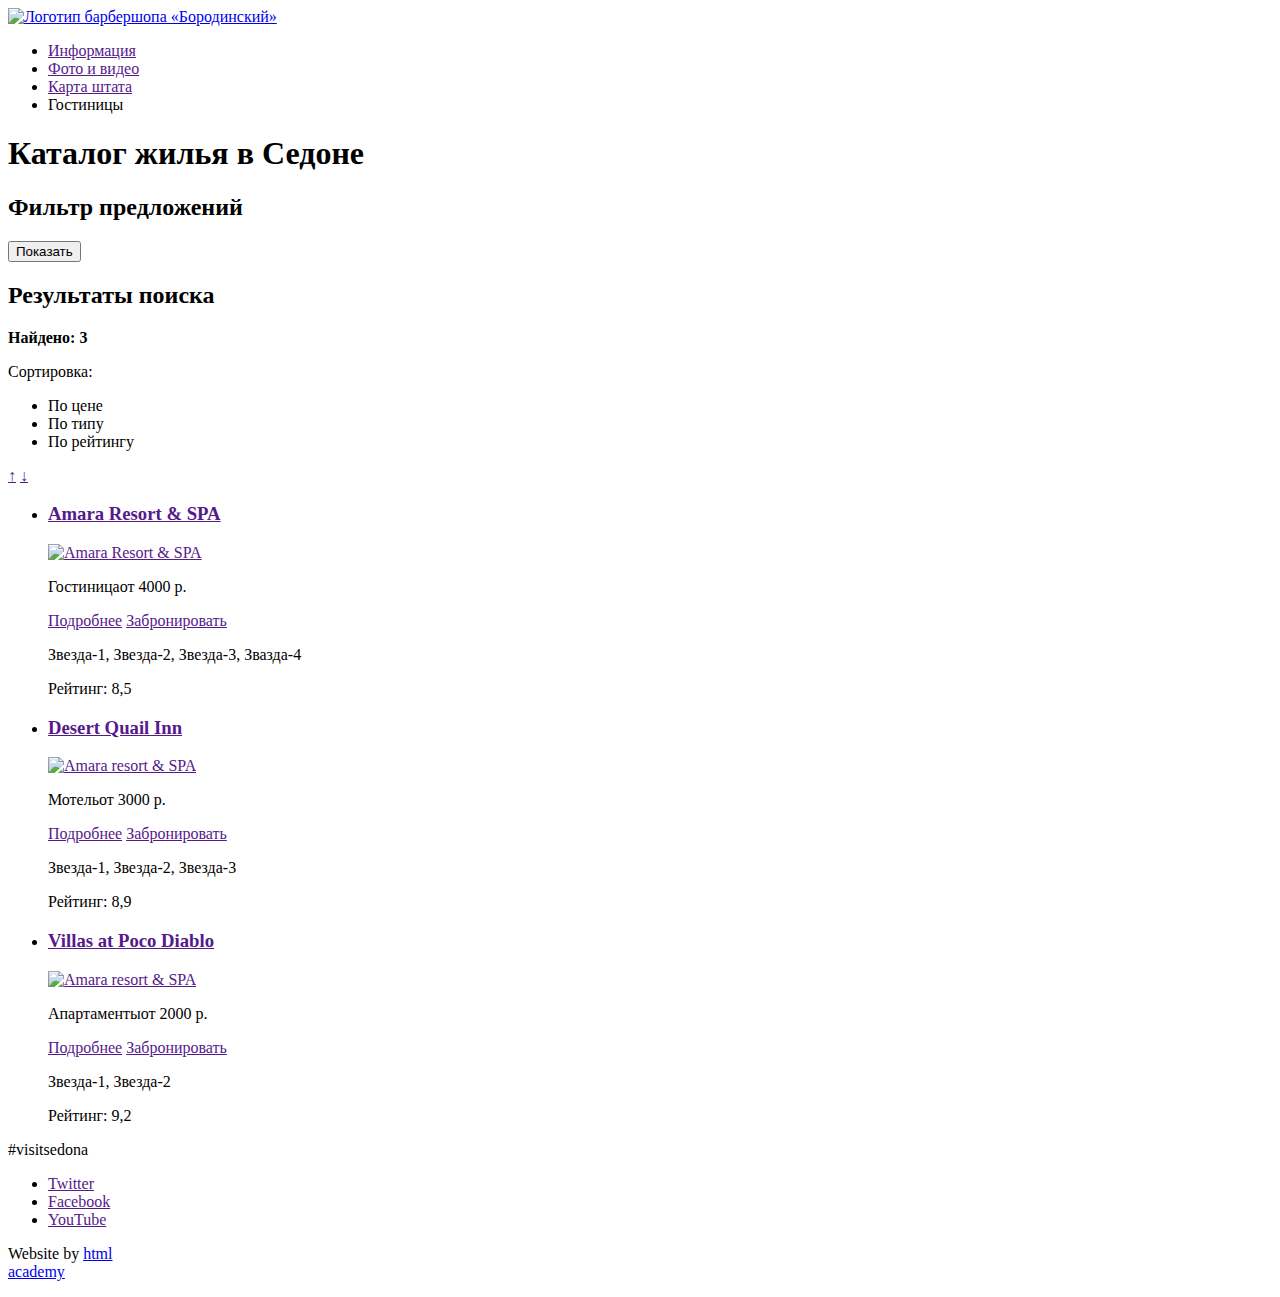
==== catalog.html @ 0ea5c8f4 "2. Разметка" ====
<!DOCTYPE html>
<html lang="ru">
  <head>
    <meta charset="utf-8">
    <title>Каталог жилья в Седоне</title>
  </head>
  <body>
    <header>
      <nav>
        <a href="index.html">
          <img src="https://via.placeholder.com/368x153" width="137" height="70" alt="Логотип барбершопа «Бородинский»">
        </a>
        <ul>
          <li><a href="">Информация</a></li>
          <li><a href="">Фото и видео</a></li>
          <li><a href="">Карта штата</a></li>
          <li><a>Гостиницы</a></li>
        </ul>
      </nav>
    </header>
    <main>
      <h1>Каталог жилья в Седоне</h1>
      <section>
        <h2>Фильтр предложений</h2>
        <div>
          <!-- Здесь будет форма фильтра -->
          <button type="submit">Показать</button>
        </div>
      </section>
      <section>
        <h2>Результаты поиска</h2>
        <div>
          <strong>Найдено: 3</strong>
          <div>
            <p>Сортировка:</p>
            <ul>
              <li><a>По цене</a></li>
              <li><a>По типу</a></li>
              <li><a>По рейтингу</a></li>
            </ul>
          </div>
          <div>
            <a href="">&uarr;</a>
            <a href="">&darr;</a>
          </div>
        </div>
        <div>
          <ul>
            <li>
              <article>
                <h3><a href="">Amara Resort & SPA</a></h3>
                <a href="">
                  <img src="https://via.placeholder.com/135x90" width="135" height="90" alt="Amara Resort & SPA">
                </a>
                <p><span>Гостиница</span>от 4000 р.</p>
                <div>
                  <a href="">Подробнее</a>
                  <a href="">Забронировать</a>
                </div>
                <div>
                  <p><span>Звезда-1</span><span>, Звезда-2</span><span>, Звезда-3</span><span>, Звазда-4</span></p>
                  <p>Рейтинг: 8,5</p>
                </div>
              </article>
            </li>
            <li>
              <article>
                <h3><a href="">Desert Quail Inn</a></h3>
                <a href="">
                  <img src="https://via.placeholder.com/135x90" width="135" height="90" alt="Amara resort & SPA">
                </a>
                <p><span>Мотель</span>от 3000 р.</p>
                <div>
                  <a href="">Подробнее</a>
                  <a href="">Забронировать</a>
                </div>
                <div>
                  <p><span>Звезда-1</span><span>, Звезда-2</span><span>, Звезда-3</span></p>
                  <p>Рейтинг: 8,9</p>
                </div>
              </article>
            </li>
            <li>
              <article>
                <h3><a href="">Villas at Poco Diablo</a></h3>
                <a href="">
                  <img src="https://via.placeholder.com/135x90" width="135" height="90" alt="Amara resort & SPA">
                </a>
                <p><span>Апартаменты</span>от 2000 р.</p>
                <div>
                  <a href="">Подробнее</a>
                  <a href="">Забронировать</a>
                </div>
                <div>
                  <p><span>Звезда-1</span><span>, Звезда-2</span></p>
                  <p>Рейтинг: 9,2</p>
                </div>
              </article>
            </li>
          </ul>
        </div>
      </section>

    </main>
    <footer>
      <p>#visitsedona</p>
      <ul>
        <li><a href="">Twitter</a></li>
        <li><a href="">Facebook</a></li>
        <li><a href="">YouTube</a></li>
      </ul>
      <p>
        Website by
        <a href="https://htmlacademy.ru">html<br>academy</a>
      </p>
    </footer>
  </body>
</html>
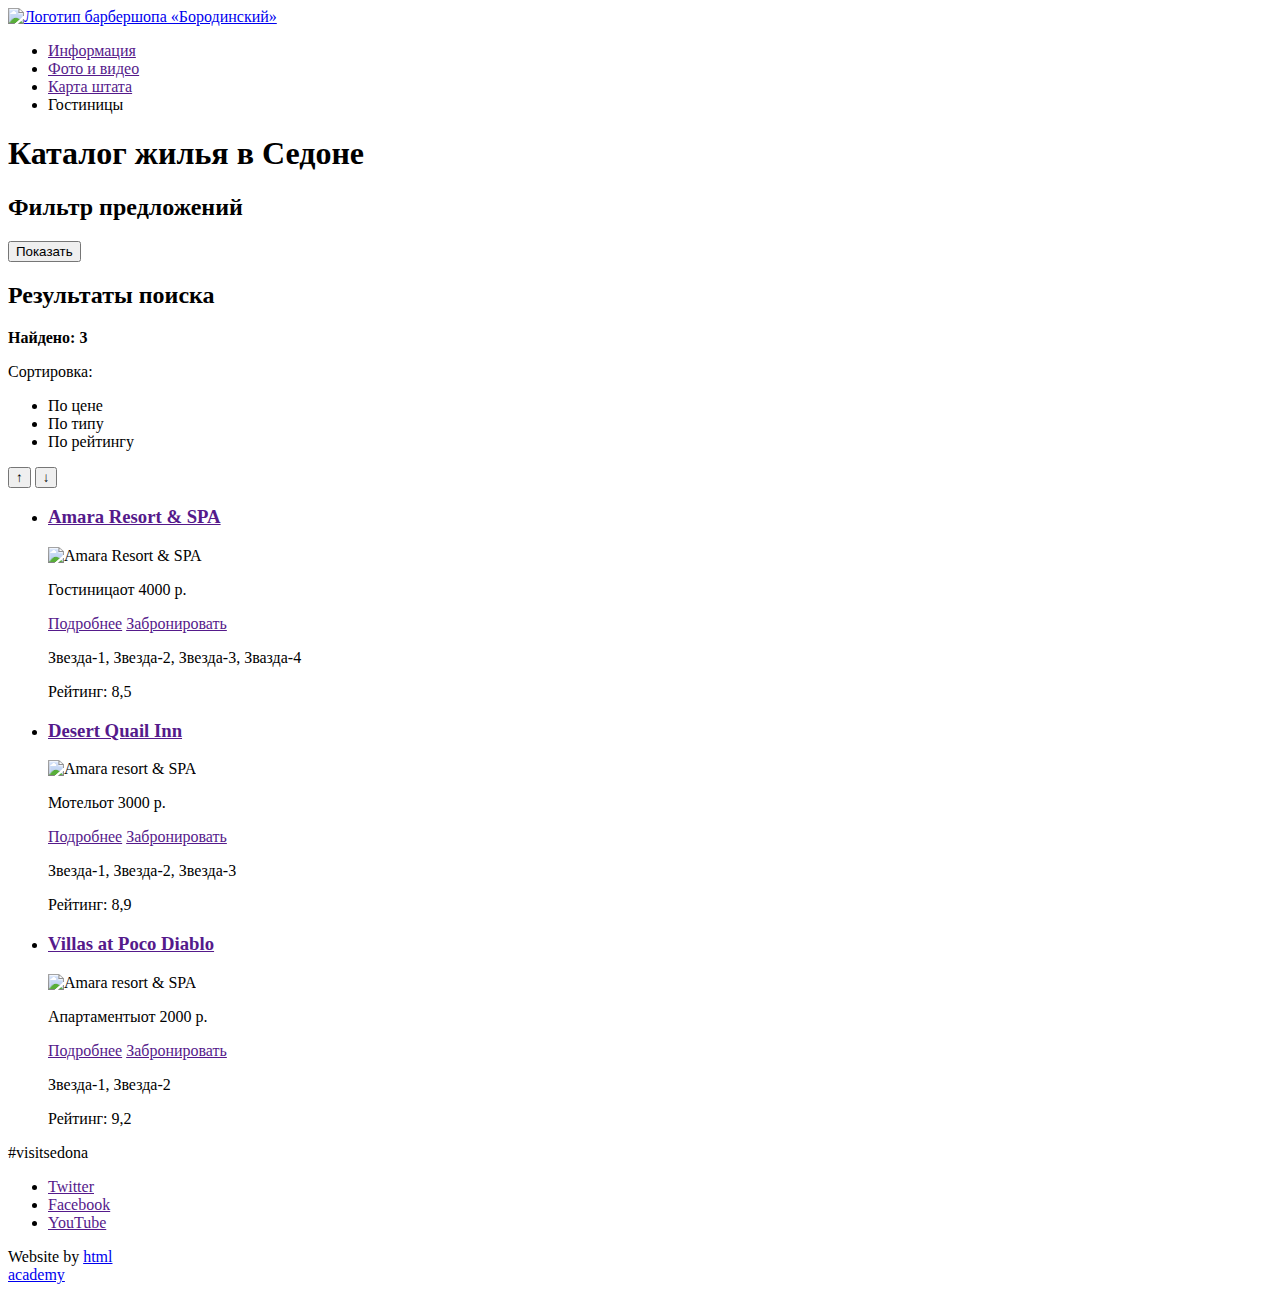
==== commit f61842df: "2. Разметка." ====
--- a/catalog.html
+++ b/catalog.html
@@ -40,8 +40,8 @@
             </ul>
           </div>
           <div>
-            <a href="">&uarr;</a>
-            <a href="">&darr;</a>
+            <button type="button">&uarr;</button>
+            <button type="button">&darr;</button>
           </div>
         </div>
         <div>
@@ -49,9 +49,7 @@
             <li>
               <article>
                 <h3><a href="">Amara Resort & SPA</a></h3>
-                <a href="">
-                  <img src="https://via.placeholder.com/135x90" width="135" height="90" alt="Amara Resort & SPA">
-                </a>
+                <img src="https://via.placeholder.com/135x90" width="135" height="90" alt="Amara Resort & SPA">
                 <p><span>Гостиница</span>от 4000 р.</p>
                 <div>
                   <a href="">Подробнее</a>
@@ -66,9 +64,7 @@
             <li>
               <article>
                 <h3><a href="">Desert Quail Inn</a></h3>
-                <a href="">
-                  <img src="https://via.placeholder.com/135x90" width="135" height="90" alt="Amara resort & SPA">
-                </a>
+                <img src="https://via.placeholder.com/135x90" width="135" height="90" alt="Amara resort & SPA">
                 <p><span>Мотель</span>от 3000 р.</p>
                 <div>
                   <a href="">Подробнее</a>
@@ -83,9 +79,7 @@
             <li>
               <article>
                 <h3><a href="">Villas at Poco Diablo</a></h3>
-                <a href="">
-                  <img src="https://via.placeholder.com/135x90" width="135" height="90" alt="Amara resort & SPA">
-                </a>
+                <img src="https://via.placeholder.com/135x90" width="135" height="90" alt="Amara resort & SPA">
                 <p><span>Апартаменты</span>от 2000 р.</p>
                 <div>
                   <a href="">Подробнее</a>
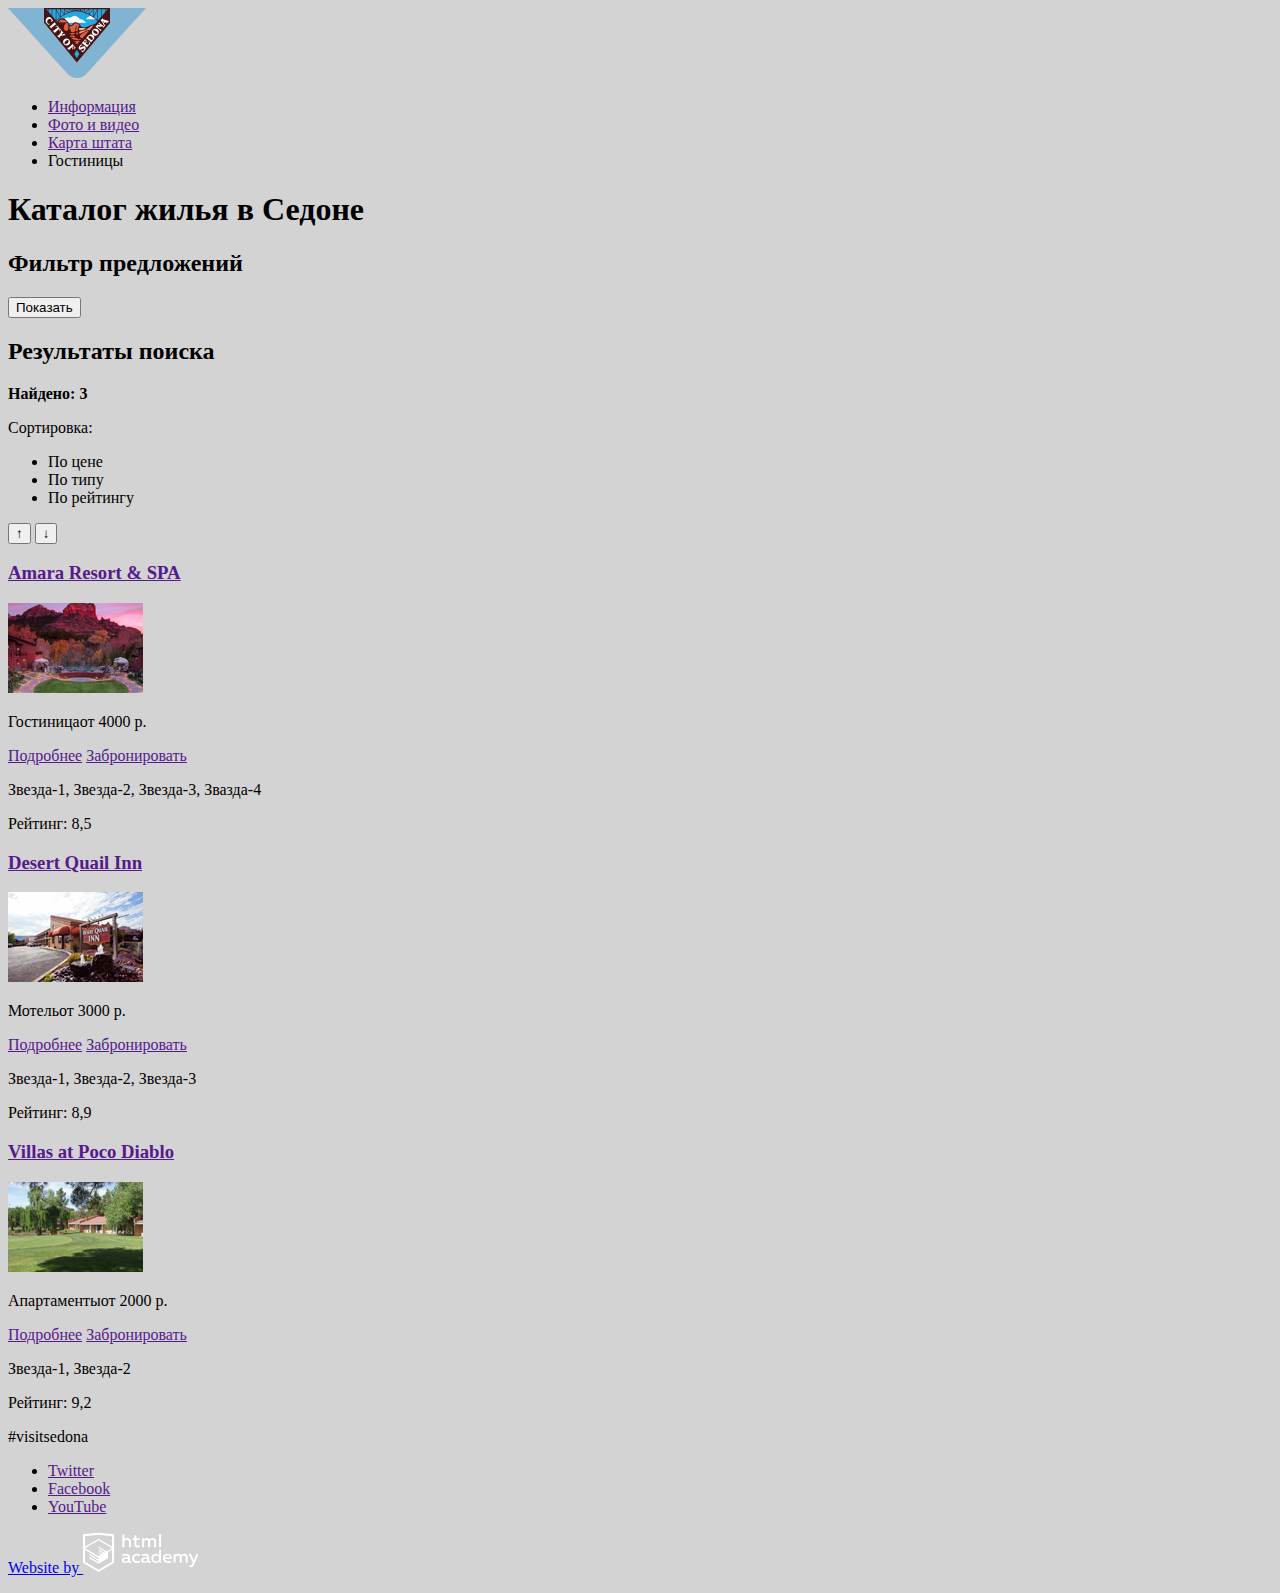
==== commit e19bfc11: "3. Работа с графикой" ====
--- a/catalog.html
+++ b/catalog.html
@@ -3,12 +3,13 @@
   <head>
     <meta charset="utf-8">
     <title>Каталог жилья в Седоне</title>
+    <link href="css/style.css" rel="stylesheet" type="text/css">
   </head>
   <body>
     <header>
       <nav>
         <a href="index.html">
-          <img src="https://via.placeholder.com/368x153" width="137" height="70" alt="Логотип барбершопа «Бородинский»">
+          <img src="img/logo-main.svg" width="138" height="70" alt="Седона">
         </a>
         <ul>
           <li><a href="">Информация</a></li>
@@ -45,56 +46,47 @@
           </div>
         </div>
         <div>
-          <ul>
-            <li>
-              <article>
-                <h3><a href="">Amara Resort & SPA</a></h3>
-                <img src="https://via.placeholder.com/135x90" width="135" height="90" alt="Amara Resort & SPA">
-                <p><span>Гостиница</span>от 4000 р.</p>
-                <div>
-                  <a href="">Подробнее</a>
-                  <a href="">Забронировать</a>
-                </div>
-                <div>
-                  <p><span>Звезда-1</span><span>, Звезда-2</span><span>, Звезда-3</span><span>, Звазда-4</span></p>
-                  <p>Рейтинг: 8,5</p>
-                </div>
-              </article>
-            </li>
-            <li>
-              <article>
-                <h3><a href="">Desert Quail Inn</a></h3>
-                <img src="https://via.placeholder.com/135x90" width="135" height="90" alt="Amara resort & SPA">
-                <p><span>Мотель</span>от 3000 р.</p>
-                <div>
-                  <a href="">Подробнее</a>
-                  <a href="">Забронировать</a>
-                </div>
-                <div>
-                  <p><span>Звезда-1</span><span>, Звезда-2</span><span>, Звезда-3</span></p>
-                  <p>Рейтинг: 8,9</p>
-                </div>
-              </article>
-            </li>
-            <li>
-              <article>
-                <h3><a href="">Villas at Poco Diablo</a></h3>
-                <img src="https://via.placeholder.com/135x90" width="135" height="90" alt="Amara resort & SPA">
-                <p><span>Апартаменты</span>от 2000 р.</p>
-                <div>
-                  <a href="">Подробнее</a>
-                  <a href="">Забронировать</a>
-                </div>
-                <div>
-                  <p><span>Звезда-1</span><span>, Звезда-2</span></p>
-                  <p>Рейтинг: 9,2</p>
-                </div>
-              </article>
-            </li>
-          </ul>
+          <article>
+            <h3><a href="">Amara Resort & SPA</a></h3>
+            <img src="img/housing_amara-resort-and-spa.jpg" width="135" height="90" alt="Amara Resort & SPA">
+            <p><span>Гостиница</span>от 4000 р.</p>
+            <div>
+              <a href="">Подробнее</a>
+              <a href="">Забронировать</a>
+            </div>
+            <div>
+              <p><span>Звезда-1</span><span>, Звезда-2</span><span>, Звезда-3</span><span>, Звазда-4</span></p>
+              <p>Рейтинг: 8,5</p>
+            </div>
+          </article>
+          <article>
+            <h3><a href="">Desert Quail Inn</a></h3>
+            <img src="img/housing_desert-quail-inn.jpg" width="135" height="90" alt="Amara resort & SPA">
+            <p><span>Мотель</span>от 3000 р.</p>
+            <div>
+              <a href="">Подробнее</a>
+              <a href="">Забронировать</a>
+            </div>
+            <div>
+              <p><span>Звезда-1</span><span>, Звезда-2</span><span>, Звезда-3</span></p>
+              <p>Рейтинг: 8,9</p>
+            </div>
+          </article>
+          <article>
+            <h3><a href="">Villas at Poco Diablo</a></h3>
+            <img src="img/housing_villas-at-poco-diablo.jpg" width="135" height="90" alt="Amara resort & SPA">
+            <p><span>Апартаменты</span>от 2000 р.</p>
+            <div>
+              <a href="">Подробнее</a>
+              <a href="">Забронировать</a>
+            </div>
+            <div>
+              <p><span>Звезда-1</span><span>, Звезда-2</span></p>
+              <p>Рейтинг: 9,2</p>
+            </div>
+          </article>
         </div>
       </section>
-
     </main>
     <footer>
       <p>#visitsedona</p>
@@ -104,8 +96,10 @@
         <li><a href="">YouTube</a></li>
       </ul>
       <p>
-        Website by
-        <a href="https://htmlacademy.ru">html<br>academy</a>
+        <a href="https://htmlacademy.ru">
+          Website by
+          <img src="img/logo-htmlacademy.svg" width="115" height="41" alt="HTML Academy">
+        </a>
       </p>
     </footer>
   </body>
--- a/css/style.css
+++ b/css/style.css
@@ -0,0 +1,9 @@
+/**** Начало секции правил временной вспомогательной стилизации. ****
+*/
+
+body {
+    background: lightgray;
+}
+
+/**** Конец секции правил временной вспомогательной стилизации. ****
+*/
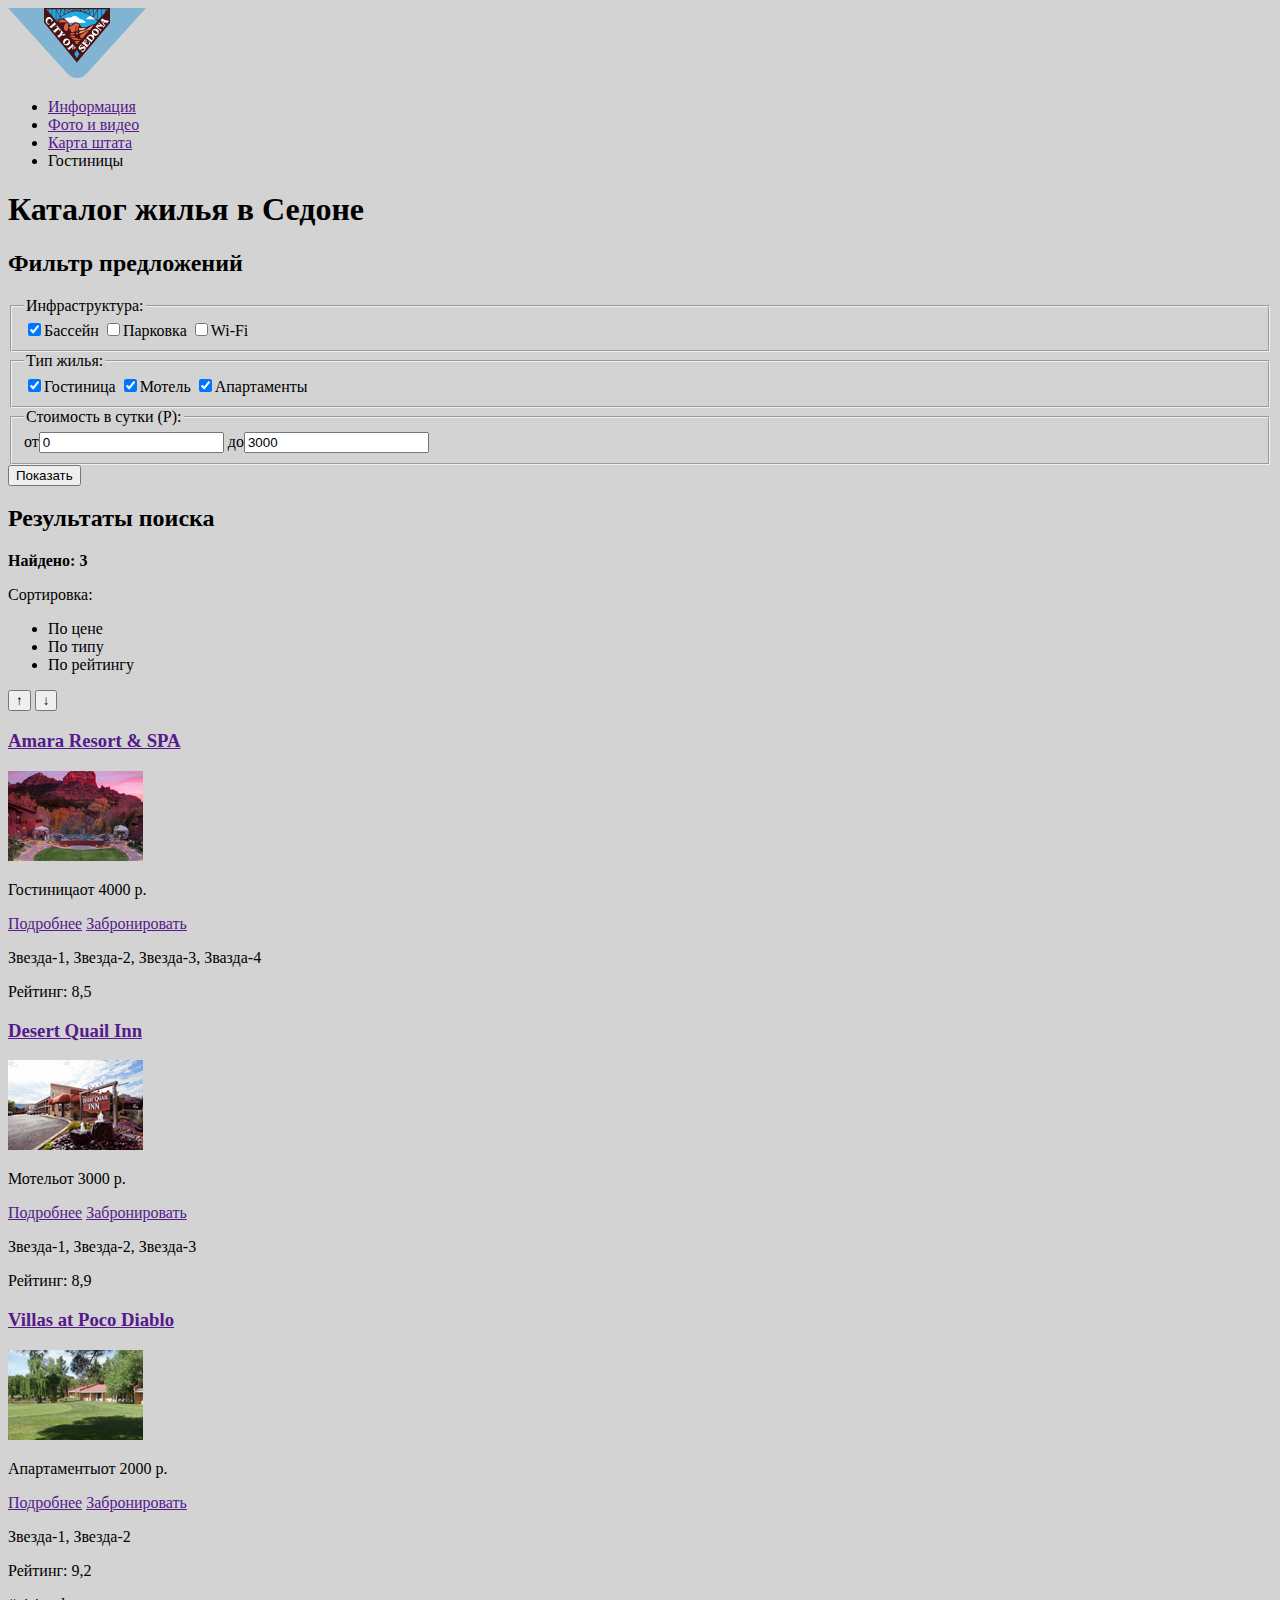
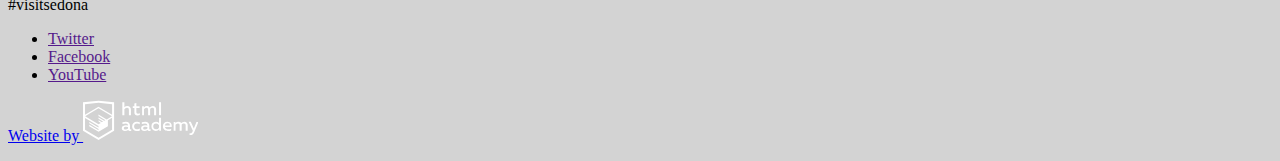
==== commit 09790d32: "4. Доступность и формы" ====
--- a/catalog.html
+++ b/catalog.html
@@ -20,16 +20,51 @@
       </nav>
     </header>
     <main>
-      <h1>Каталог жилья в Седоне</h1>
+      <h1 class="visually-hidden">Каталог жилья в Седоне</h1>
       <section>
-        <h2>Фильтр предложений</h2>
-        <div>
-          <!-- Здесь будет форма фильтра -->
+        <h2 class="visually-hidden">Фильтр предложений</h2>
+        <form action="https://echo.htmlacademy.ru" method="post">
+          <fieldset>
+            <legend>Инфраструктура:</legend>
+            <label>
+              <input type="checkbox" name="pool" checked>Бассейн
+            </label>
+            <label>
+              <input type="checkbox" name="parking">Парковка
+            </label>
+            <label>
+              <input type="checkbox" name="wifi">Wi-Fi
+            </label>
+          </fieldset>
+          <fieldset>
+            <legend>Тип жилья:</legend>
+            <label>
+              <input type="checkbox" name="hotel" checked>Гостиница
+            </label>
+            <label>
+              <input type="checkbox" name="motel" checked>Мотель
+            </label>
+            <label>
+              <input type="checkbox" name="apartments" checked>Апартаменты
+            </label>
+          </fieldset>
+          <fieldset>
+            <legend>Стоимость в сутки (Р):</legend>
+            <div>
+              <label>
+                от<input type="text" name="minDailyPayment" value="0">
+              </label>
+              <label>
+                до<input type="text" name="maxDailyPayment" value="3000">
+              </label>
+            </div>
+            <!-- Здесь будет ползунок выбора диапазона суточной оплаты -->
+          </fieldset>
           <button type="submit">Показать</button>
-        </div>
+        </form>
       </section>
       <section>
-        <h2>Результаты поиска</h2>
+        <h2 clas="visually-hidden">Результаты поиска</h2>
         <div>
           <strong>Найдено: 3</strong>
           <div>
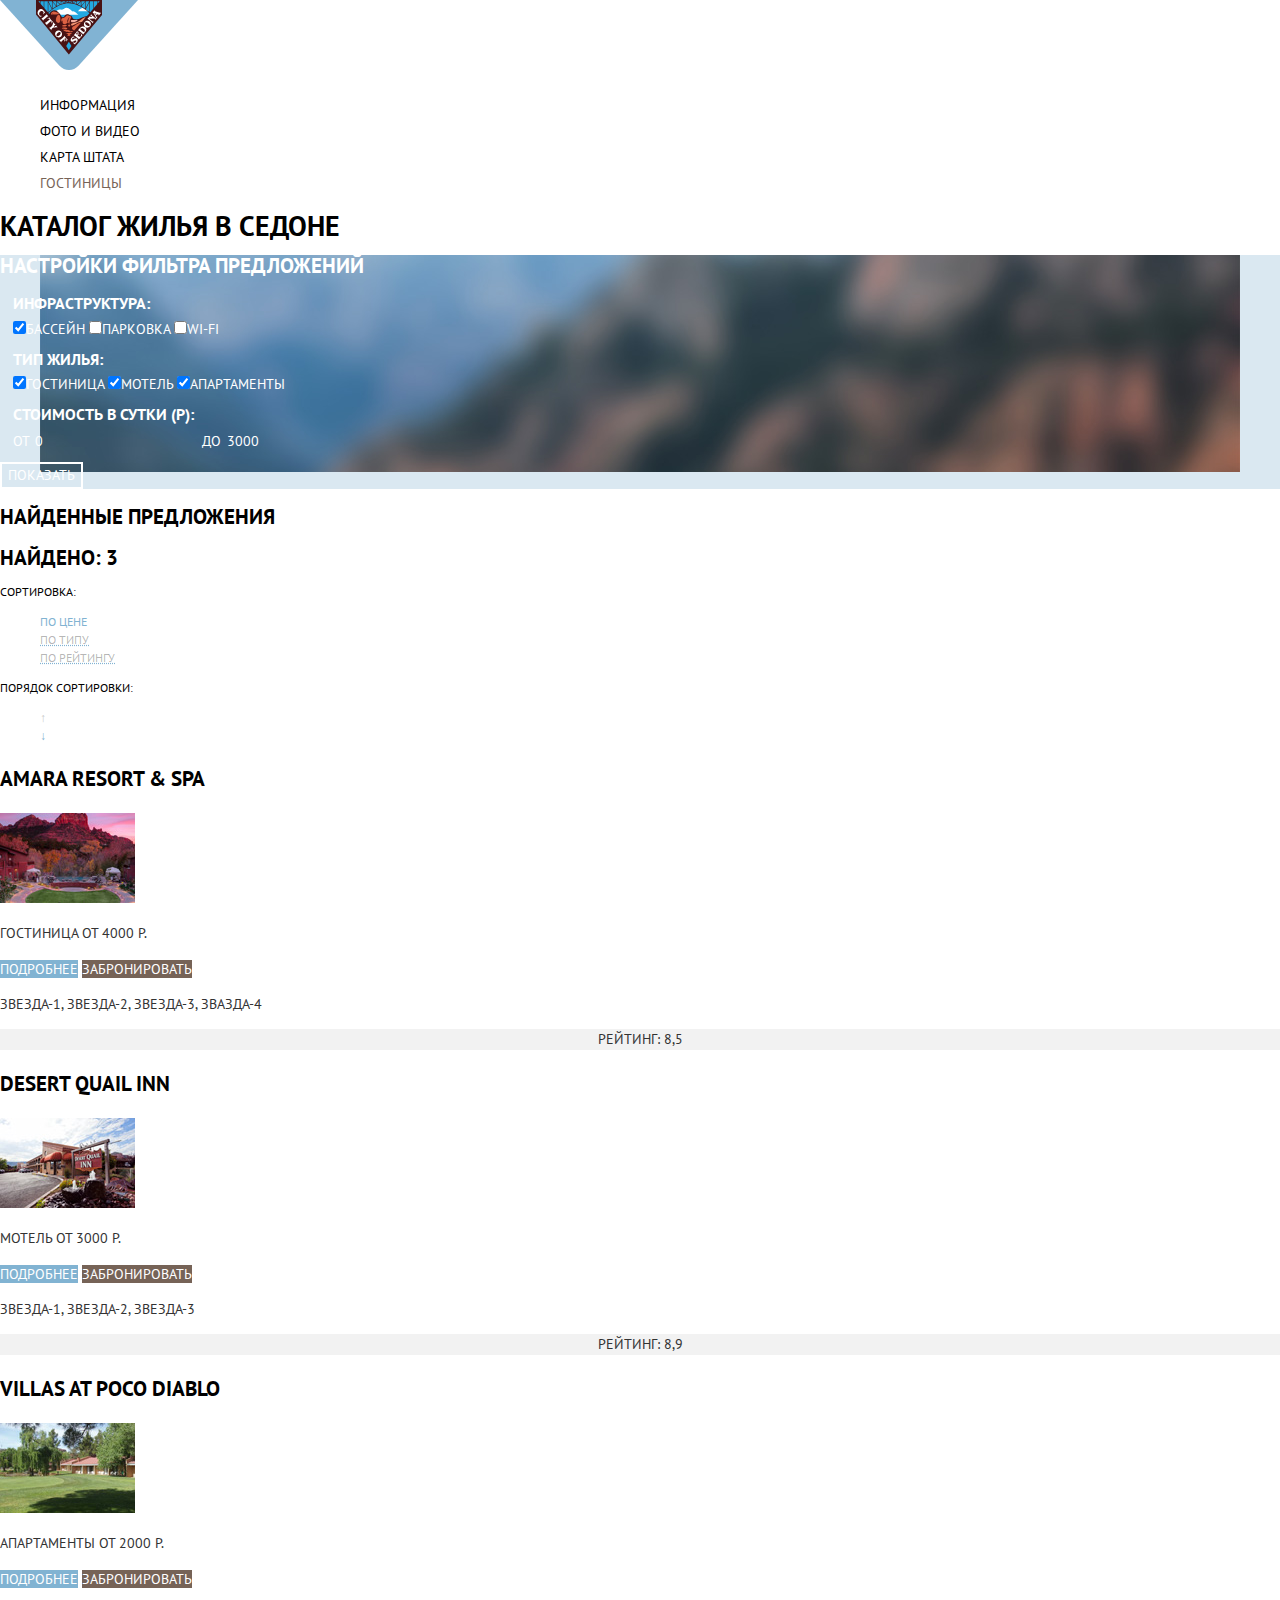
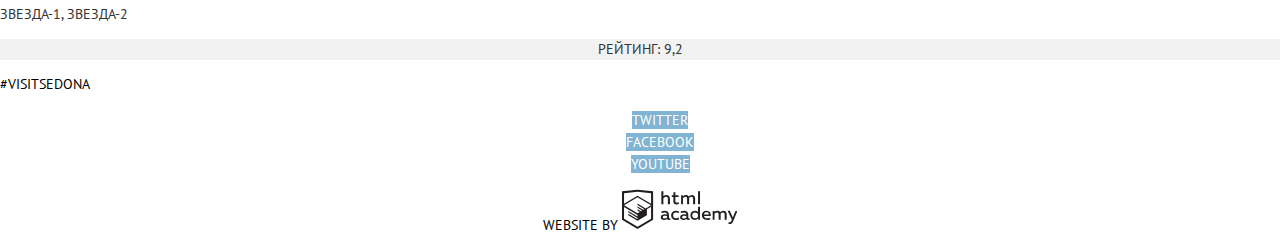
==== commit ab0ee573: "5. Введение в CSS" ====
--- a/catalog.html
+++ b/catalog.html
@@ -3,15 +3,17 @@
   <head>
     <meta charset="utf-8">
     <title>Каталог жилья в Седоне</title>
+    <link href="https://fonts.googleapis.com/css?family=PT+Sans:400,700&display=swap&subset=cyrillic" rel="stylesheet" type="text/css">
+    <link href="css/normalize.css" rel="stylesheet" type="text/css">
     <link href="css/style.css" rel="stylesheet" type="text/css">
   </head>
   <body>
-    <header>
-      <nav>
-        <a href="index.html">
+    <header class="main-header">
+      <nav class="main-navigation">
+        <a class="main-logo" href="index.html">
           <img src="img/logo-main.svg" width="138" height="70" alt="Седона">
         </a>
-        <ul>
+        <ul class="site-navigation">
           <li><a href="">Информация</a></li>
           <li><a href="">Фото и видео</a></li>
           <li><a href="">Карта штата</a></li>
@@ -19,11 +21,11 @@
         </ul>
       </nav>
     </header>
-    <main>
+    <main class="main-container">
       <h1 class="visually-hidden">Каталог жилья в Седоне</h1>
-      <section>
-        <h2 class="visually-hidden">Фильтр предложений</h2>
-        <form action="https://echo.htmlacademy.ru" method="post">
+      <section class="filter-options">
+        <h2 class="visually-hidden">Настройки фильтра предложений</h2>
+        <form action="https://echo.htmlacademy.ru" method="get">
           <fieldset>
             <legend>Инфраструктура:</legend>
             <label>
@@ -48,92 +50,108 @@
               <input type="checkbox" name="apartments" checked>Апартаменты
             </label>
           </fieldset>
-          <fieldset>
+          <fieldset class="filter-payment">
             <legend>Стоимость в сутки (Р):</legend>
-            <div>
+            <div class="limits">
               <label>
-                от<input type="text" name="minDailyPayment" value="0">
+                от&nbsp;<input type="text" name="minDailyPayment" value="0">
               </label>
               <label>
-                до<input type="text" name="maxDailyPayment" value="3000">
+                до&nbsp;<input type="text" name="maxDailyPayment" value="3000">
               </label>
             </div>
-            <!-- Здесь будет ползунок выбора диапазона суточной оплаты -->
+            <div class="range">
+              <!-- Здесь будет ползунок выбора диапазона суточной оплаты -->
+            </div>
           </fieldset>
-          <button type="submit">Показать</button>
+          <button class="button button-filter" type="submit">Показать</button>
         </form>
       </section>
-      <section>
-        <h2 clas="visually-hidden">Результаты поиска</h2>
-        <div>
-          <strong>Найдено: 3</strong>
-          <div>
+      <section class="offers">
+        <h2 class="visually-hidden">Найденные предложения</h2>
+        <div class="offers-control">
+          <strong class="offers-count">Найдено: 3</strong>
+          <div class="order-category">
             <p>Сортировка:</p>
             <ul>
               <li><a>По цене</a></li>
-              <li><a>По типу</a></li>
-              <li><a>По рейтингу</a></li>
+              <li><a href="">По типу</a></li>
+              <li><a href="">По рейтингу</a></li>
             </ul>
           </div>
-          <div>
-            <button type="button">&uarr;</button>
-            <button type="button">&darr;</button>
+          <div class="order-direction">
+            <p class="visually-hidden">Порядок сортировки:</p>
+            <ul>
+              <li><a href="" aria-label="По возрастанию">&uarr;</a></li>
+              <li><a aria-label="По убыванию">&darr;</a></li>
+            </ul>
           </div>
         </div>
-        <div>
-          <article>
-            <h3><a href="">Amara Resort & SPA</a></h3>
+        <div class="offers-container">
+          <article class="offer">
+            <h3 class="offer-title"><a href="">Amara Resort & SPA</a></h3>
             <img src="img/housing_amara-resort-and-spa.jpg" width="135" height="90" alt="Amara Resort & SPA">
-            <p><span>Гостиница</span>от 4000 р.</p>
+            <p>
+              <span class="hosting-type">Гостиница</span>
+              <span class="hosting-price">от 4000 р.</span>
+            </p>
             <div>
-              <a href="">Подробнее</a>
-              <a href="">Забронировать</a>
+              <a class="button button-main" href="">Подробнее</a>
+              <a class="button button-alter" href="">Забронировать</a>
             </div>
-            <div>
-              <p><span>Звезда-1</span><span>, Звезда-2</span><span>, Звезда-3</span><span>, Звазда-4</span></p>
-              <p>Рейтинг: 8,5</p>
+            <div class="quality">
+              <p class="stars"><span>Звезда-1</span><span>, Звезда-2</span><span>, Звезда-3</span><span>, Звазда-4</span></p>
+              <p class="rating">Рейтинг: 8,5</p>
             </div>
           </article>
-          <article>
-            <h3><a href="">Desert Quail Inn</a></h3>
+          <article class="offer">
+            <h3 class="offer-title"><a href="">Desert Quail Inn</a></h3>
             <img src="img/housing_desert-quail-inn.jpg" width="135" height="90" alt="Amara resort & SPA">
-            <p><span>Мотель</span>от 3000 р.</p>
+            <p>
+              <span class="hosting-type">Мотель</span>
+              <span class="hosting-price">от 3000 р.</span>
+            </p>
             <div>
-              <a href="">Подробнее</a>
-              <a href="">Забронировать</a>
+              <a class="button button-main" href="">Подробнее</a>
+              <a class="button button-alter" href="">Забронировать</a>
             </div>
-            <div>
-              <p><span>Звезда-1</span><span>, Звезда-2</span><span>, Звезда-3</span></p>
-              <p>Рейтинг: 8,9</p>
+            <div class="quality">
+              <p class="stars"><span>Звезда-1</span><span>, Звезда-2</span><span>, Звезда-3</span></p>
+              <p class="rating">Рейтинг: 8,9</p>
             </div>
           </article>
-          <article>
-            <h3><a href="">Villas at Poco Diablo</a></h3>
+          <article class="offer">
+            <h3 class="offer-title"><a href="">Villas at Poco Diablo</a></h3>
             <img src="img/housing_villas-at-poco-diablo.jpg" width="135" height="90" alt="Amara resort & SPA">
-            <p><span>Апартаменты</span>от 2000 р.</p>
+            <p>
+              <span class="hosting-type">Апартаменты</span>
+              <span class="hosting-price">от 2000 р.</span>
+            </p>
             <div>
-              <a href="">Подробнее</a>
-              <a href="">Забронировать</a>
+              <a class="button button-main" href="">Подробнее</a>
+              <a class="button button-alter" href="">Забронировать</a>
             </div>
-            <div>
-              <p><span>Звезда-1</span><span>, Звезда-2</span></p>
-              <p>Рейтинг: 9,2</p>
+            <div class="quality">
+              <p class="stars"><span>Звезда-1</span><span>, Звезда-2</span></p>
+              <p class="rating">Рейтинг: 9,2</p>
             </div>
           </article>
         </div>
       </section>
     </main>
-    <footer>
-      <p>#visitsedona</p>
-      <ul>
-        <li><a href="">Twitter</a></li>
-        <li><a href="">Facebook</a></li>
-        <li><a href="">YouTube</a></li>
+    <footer class="main-footer">
+      <p class="footer-hashtag">#visitsedona</p>
+      <ul class="footer-social">
+        <li><a class="button button-main" href="">Twitter</a></li>
+        <li><a class="button button-main" href="">Facebook</a></li>
+        <li><a class="button button-main" href="">YouTube</a></li>
       </ul>
-      <p>
-        <a href="https://htmlacademy.ru">
-          Website by
-          <img src="img/logo-htmlacademy.svg" width="115" height="41" alt="HTML Academy">
+      <p class="footer-copyright">
+        Website by
+        <a class="footer-copyright-logo" href="https://htmlacademy.ru/intensive/htmlcss">
+          <img class="normal" src="img/logo-htmlacademy-normal.svg" width="115" height="41" alt="HTML Academy">
+          <img class="hover" src="img/logo-htmlacademy-hover.svg" width="115" height="41" alt="HTML Academy">
+          <img class="active" src="img/logo-htmlacademy-active.svg" width="115" height="41" alt="HTML Academy">
         </a>
       </p>
     </footer>
--- a/css/style.css
+++ b/css/style.css
@@ -1,9 +1,478 @@
-/**** Начало секции правил временной вспомогательной стилизации. ****
-*/
-
 body {
-    background: lightgray;
-}
-
-/**** Конец секции правил временной вспомогательной стилизации. ****
-*/
+  margin: 0;
+  padding: 0;
+
+  font-family: "PT Sans", Arial, sans-serif;
+  font-size: 14px;
+  line-height: 21px;
+  font-weight: normal;
+  color: #000;
+  background-color: #fff;
+  text-transform: uppercase;
+}
+
+a {
+  text-decoration: none;
+}
+
+/**** Button.Begin
+*/
+
+.button {
+  font: inherit;
+  text-align: center;
+  color: #fff;
+  vertical-align: middle;
+  text-transform: uppercase;
+  border: none;
+  outline: none;
+}
+
+.button-main {
+  background-color: #81b3d2;
+}
+
+.button-main:hover,
+.button-main:focus {
+  background-color: #669ec0;
+}
+
+.button-main:active {
+  color: rgba(255, 255, 255, 0.3);
+  background-color: #5496bd;
+}
+
+.button-alter {
+  background-color: #766357;
+}
+
+.button-alter:hover,
+.button-alter:focus {
+  background-color: #604e43;
+}
+
+.button-alter:active {
+  color: rgba(255, 255, 255, 0.3);
+  background-color: #503e33;
+}
+
+.button-filter {
+  border: solid 2px #fff;
+  background-color: transparent;
+}
+
+.button-filter:hover,
+.button-filter:focus {
+  color: #000;
+  background-color: #fff;
+}
+
+.button-picker {
+  color: #a9a9a9;
+}
+
+.button-picker:hover,
+.button-picker:focus {
+  color: #000;
+}
+
+.button-picker:active {
+  color: #81b3d2;
+}
+
+/**** Button.End
+*/
+
+
+/**** Header.Navigation.Begin
+*/
+
+.main-navigation {
+  font-size: 14px;
+  line-height: 26px;
+  color: #000;
+}
+
+.site-navigation {
+  list-style: none;
+}
+
+
+.site-navigation a {
+  color: #000;
+outline: none;
+}
+
+.site-navigation a[href]:hover,
+.site-navigation a[href]:focus {
+  color: #81b3d2;
+}
+
+.site-navigation a[href]:active {
+  color: rgba(0, 0, 0, 0.3);
+}
+
+.site-navigation a:not([href]) {
+  color: #766357;
+}
+
+
+/**** Header.Navigation.End
+*/
+
+/**** Footer.Begin
+*/
+
+.main-footer {
+  color: #000;
+  background-color: rgba(255, 255, 255, 0.9);;
+}
+
+.footer-social {
+  text-align: center;
+  list-style: none;
+}
+
+.footer-social ul {
+  list-style: none;
+}
+
+.footer-copyright {
+  text-align: center;
+}
+
+.footer-copyright-logo {
+  outline: none;
+}
+
+.footer-copyright-logo .hover,
+.footer-copyright-logo .active {
+  display: none;
+}
+
+.footer-copyright-logo:hover .normal,
+.footer-copyright-logo:focus .normal,
+.footer-copyright-logo:active .normal {
+  display: none;
+}
+
+.footer-copyright-logo:hover .hover,
+.footer-copyright-logo:focus .hover {
+  display: inline;
+}
+
+.footer-copyright-logo:active .active {
+  display: inline;
+}
+
+.footer-copyright-logo:active .hover {
+  display: none;
+}
+
+
+/**** Footer.End
+*/
+
+/**** Intro.Begin
+*/
+
+.main-intro {
+  background-color: #dae8f1;
+  background-image: url("../img/intro-photo.jpg");
+  background-position: top center;
+  background-repeat: no-repeat;
+}
+
+/**** Intro.End
+*/
+
+/**** About.Begin
+*/
+
+.about {
+
+}
+
+/**** About.End
+*/
+
+/**** Advantages.Begin
+*/
+
+.advantage-description {
+  text-align: center;
+  color: #333;
+}
+
+.advantage-description h3 {
+  font-size: 21px;
+  font-weight: bold;
+  color: #000;
+}
+
+.advantage-header,
+.advantage-header h3 {
+  color: #fff;
+}
+
+.advantage-header .advantage-description {
+  color: #fff;
+  background-color: #81b3d2;
+}
+
+.advantage-details {
+  list-style: none;
+}
+
+.advantage-detail {
+  text-align: center;
+  color: #333;
+}
+
+.advantage-detail h4 {
+  font-size: 21px;
+  font-weight: bold;
+  color: #000;
+}
+
+/**** Advantages.End
+*/
+
+/**** SearchHousing.Begin
+*/
+
+.search-housing {
+  text-align: center;
+  color: #333;
+}
+
+.search-housing b {
+  color: #000;
+}
+
+.search-housing .button-alter {
+  font-size: 21px;
+  line-height: 26px;
+}
+
+/**** SearchHousing.End
+*/
+
+/**** Modal.Begin
+*/
+
+.modal {
+  color: #000;
+  background-color: #fff;
+  box-shadow: 0px 5px 15px 0 rgba(0, 1, 1, 0.2);
+}
+
+.modal-search-housing {
+  box-sizing: border-box;
+  font-weight: bold;
+  background-color: #fff;
+  color: #000;
+  box-shadow: 0px 7px 15px 0 rgba(0, 1, 1, 0.15);
+}
+
+.modal-search-housing input {
+  font: inherit;
+  background-color: #f2f2f2;
+  border: solid 2px transparent;
+  outline: none;
+}
+
+.modal-search-housing input:hover {
+  background-color: #ebebeb;
+}
+
+.modal-search-housing input:focus {
+  background-color: #ffffff;
+  border: solid 2px #e5e5e5;
+}
+
+.modal-search-housing .button-picker {
+  background-color: #f2f2f2;
+}
+
+.modal-search-housing .button-main {
+  font-size: 21px;
+  line-height: 26px;
+}
+
+.date-control input {
+  text-align: left;
+}
+
+.number-control input {
+  text-align: center;
+}
+
+/**** Modal.End
+*/
+
+/**** Filter.Options.Begin
+*/
+
+.filter-options {
+  color: #fff;
+  background-color: #dae8f1;
+  background-image: url("../img/filter-photo.jpg");
+  background-position: top center;
+  background-repeat: no-repeat;
+}
+
+.filter-options fieldset {
+  border: none;
+  margin: 5;
+  padding: 5;
+}
+
+.filter-options legend {
+  font-size: 16px;
+  font-weight: bold;
+}
+
+.filter-payment label {
+  text-align: center;
+}
+
+.filter-payment input {
+  font: inherit;
+  background-color: transparent;
+  border-style: hidden;
+  color: #fff;
+  outline: none;
+}
+
+.filter-payment input:hover,
+.filter-payment input:focus {
+  color: #000;
+  background-color: #fff;
+}
+
+
+/**** Filter.Options.End
+*/
+
+/**** Offers.Control.Begin
+*/
+
+.offers-control {
+  font-size: 12px;
+  line-height: 18px;
+}
+
+.offers-control .offers-count {
+  font-size: 21px;
+  font-weight: bold;
+  line-height: 26px;
+}
+
+.order-category {
+  color: #000;
+}
+
+.order-category ul {
+  list-style: none;
+}
+
+.order-category a {
+  color: #81b3d2;
+  text-decoration: none;
+  outline: none;
+}
+
+.order-category a[href] {
+  color: rgba(0, 0, 0, 0.3);
+  text-decoration-line: underline;
+  text-decoration-style: dotted;
+  text-decoration-color: #81b3d2;
+}
+
+.order-category a[href]:hover,
+.order-category a[href]:focus {
+  color: #81b3d2;
+}
+
+.order-category a[href]:active {
+  color: #000;
+  text-decoration: none;
+}
+
+.order-direction ul {
+  list-style: none;
+}
+
+.order-direction a {
+  color: #81b3d2;
+  outline: none;
+}
+
+.order-direction a[href] {
+  color: #cacaca;
+}
+
+.order-direction a[href]:hover,
+.order-direction a[href]:focus {
+  color: #231F20;
+}
+
+.order-direction a[href]:active {
+  color: #81b3d2;
+}
+
+/**** Offers.Control.End
+*/
+
+/**** Offers.List.Begin
+*/
+
+.offer {
+  font-size: 14px;
+  line-height: 21px;
+  color: #333;  
+}
+
+.offer-title {
+  font-size: 21px;
+  font-weight: bold;
+  line-height: 26px;
+  color: #000;
+}
+
+.offer-title a {
+  color: inherit;
+  outline: none;  
+}
+
+.offer-title a:hover,
+.offer-title a:focus {
+  color: #81b3d2;
+}
+
+.offer-title a:active {
+  color: rgba(0, 0, 0, 0.3);
+}
+
+.offer img {
+  background-color: lightgray;
+}
+
+.offer .hosting-type {
+  text-align: left;
+}
+
+.offer .rating {
+  text-align: center;
+  background-color: #f2f2f2;
+}
+
+.offer-count {
+  font-size: 21px;
+  font-weight: bold;
+  line-height: 26px;
+}
+
+/**** Offers.List.End
+*/
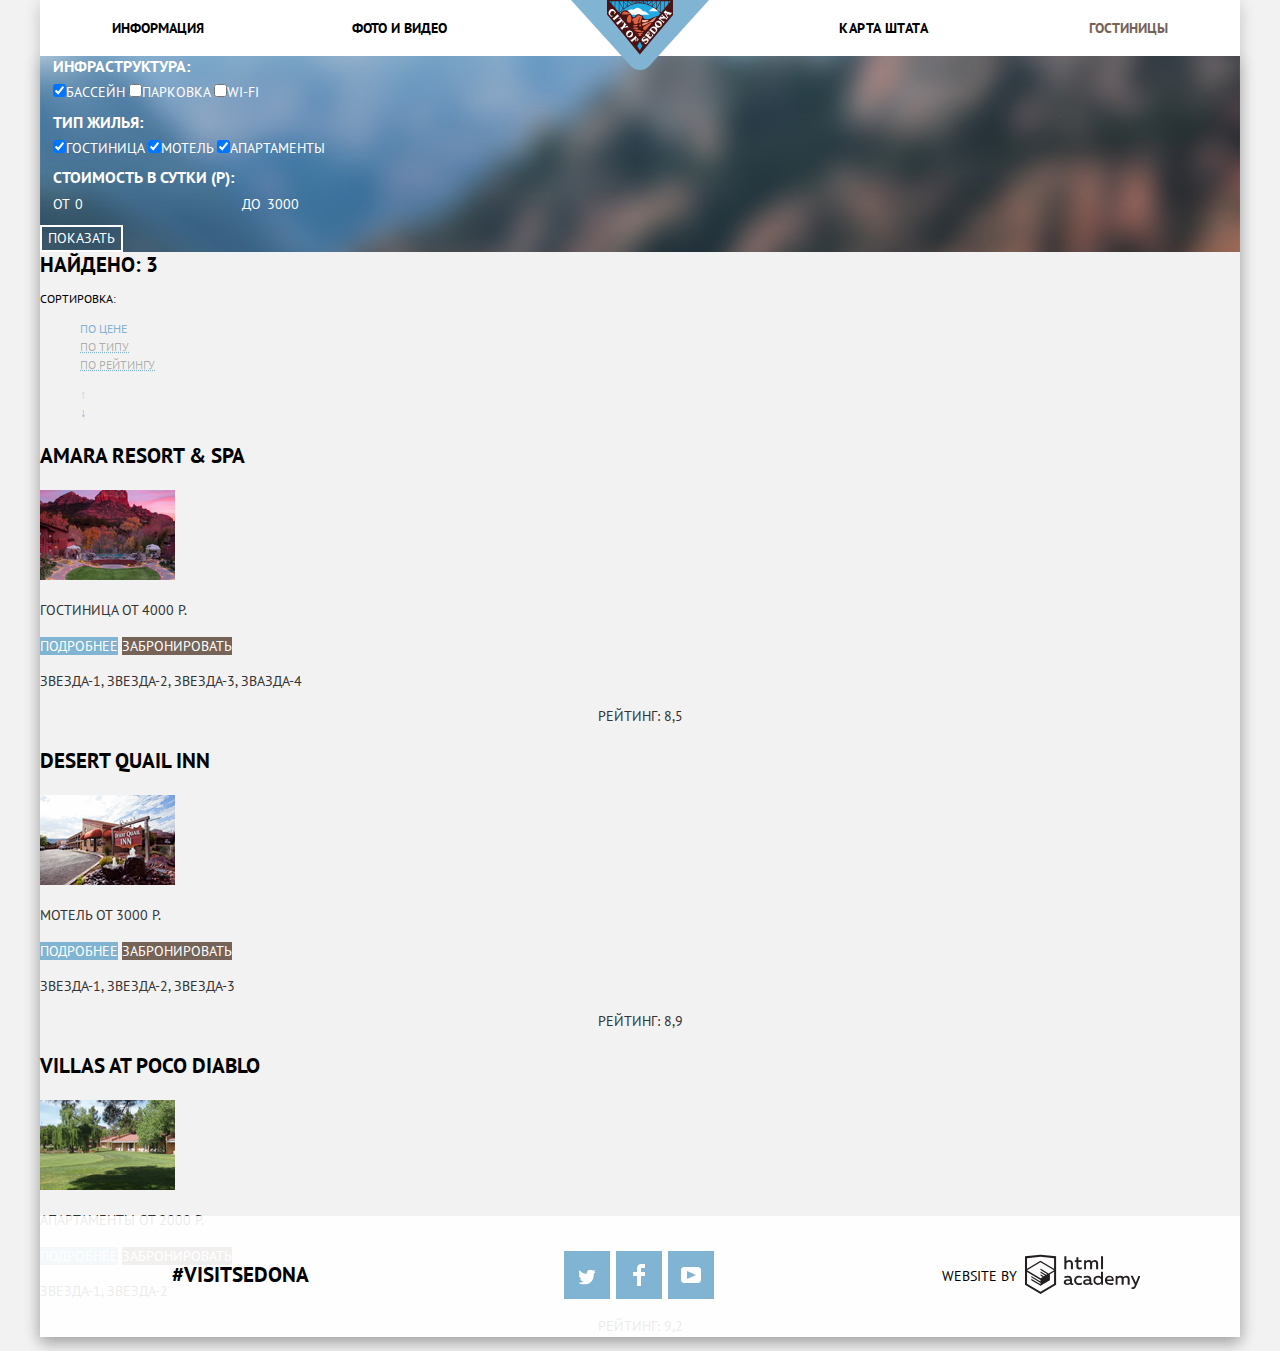
==== commit 71e55bea: "06. Cетки" ====
--- a/catalog.html
+++ b/catalog.html
@@ -7,7 +7,7 @@
     <link href="css/normalize.css" rel="stylesheet" type="text/css">
     <link href="css/style.css" rel="stylesheet" type="text/css">
   </head>
-  <body>
+  <body class="main-container">
     <header class="main-header">
       <nav class="main-navigation">
         <a class="main-logo" href="index.html">
@@ -139,12 +139,12 @@
         </div>
       </section>
     </main>
-    <footer class="main-footer">
+    <footer class="main-footer main-footer-top">
       <p class="footer-hashtag">#visitsedona</p>
       <ul class="footer-social">
-        <li><a class="button button-main" href="">Twitter</a></li>
-        <li><a class="button button-main" href="">Facebook</a></li>
-        <li><a class="button button-main" href="">YouTube</a></li>
+        <li><a class="button button-main button-tw" href="">Twitter</a></li>
+        <li><a class="button button-main button-fb" href="">Facebook</a></li>
+        <li><a class="button button-main button-yt" href="">YouTube</a></li>
       </ul>
       <p class="footer-copyright">
         Website by
--- a/css/style.css
+++ b/css/style.css
@@ -1,3 +1,14 @@
+*, *::before, *::after {
+  box-sizing: inherit;
+}
+
+html {
+  margin: 0;
+  padding: 0;
+  box-sizing: border-box;
+  background-color: #f2f2f2;
+}
+
 body {
   margin: 0;
   padding: 0;
@@ -7,13 +18,94 @@
   line-height: 21px;
   font-weight: normal;
   color: #000;
-  background-color: #fff;
   text-transform: uppercase;
 }
 
 a {
   text-decoration: none;
 }
+
+img {
+  max-width: 100%;
+  height: auto;
+}
+
+.main-container {
+  position: relative;
+  width: 1200px;
+  margin: 0 auto;
+  box-shadow: 0px 5px 15px 0 rgba(0, 1, 1, 0.2);
+}
+
+.visually-hidden:not(:focus):not(:active),
+input[type="checkbox"].visually-hidden,
+input[type="radio"].visually-hidden {
+  position: absolute;
+
+  width: 1px;
+  height: 1px;
+  margin: -1px;
+  border: 0;
+  padding: 0;
+
+  white-space: nowrap;
+
+  clip-path: inset(100%);
+  clip: rect(0 0 0 0);
+  overflow: hidden;
+}
+
+
+/**** Grid.Begin
+*/
+
+.main-navigation {
+  position: relative;
+  background-color: #fff;
+  z-index: 1000;
+}
+
+.main-navigation .main-logo {
+  position: absolute;
+  left: 50%;
+  top: 0;
+  transform: translate(-50%, 0);
+}
+
+.site-navigation {
+  display: flex;
+  margin: 0;
+  padding: 0;
+  /* background-color: blue; */
+}
+
+.site-navigation li {
+  display: flex;
+  align-items: center;
+  justify-content: center;
+  width: 240px;
+  height: 56px;  
+}
+
+.site-navigation li:nth-child(-n+2) {
+  justify-content: flex-start;
+  padding-left: 72px;
+}
+
+.site-navigation li:nth-child(n+3) {
+  justify-content: flex-end;
+  justify-items: end;
+  padding-right: 72px;
+}
+
+.site-navigation li:nth-child(3) {
+  margin-left: auto;
+  letter-spacing: 0.03em;
+}
+
+/**** Grid.End
+*/
+
 
 /**** Button.Begin
 */
@@ -89,6 +181,7 @@
 
 .main-navigation {
   font-size: 14px;
+  font-weight: bold;
   line-height: 26px;
   color: #000;
 }
@@ -97,10 +190,9 @@
   list-style: none;
 }
 
-
 .site-navigation a {
   color: #000;
-outline: none;
+  outline: none;
 }
 
 .site-navigation a[href]:hover,
@@ -124,25 +216,129 @@
 */
 
 .main-footer {
+  display: flex;
+  height: 121px;
+  padding: 0px;
+  justify-content: flex-start;
+  align-items: stretch;
   color: #000;
   background-color: rgba(255, 255, 255, 0.9);;
 }
 
+.main-footer-top {
+  position: absolute;
+  left:0;
+  right: 0;
+  bottom: 0;
+}
+
+.footer-hashtag {
+  display: flex;
+  flex-wrap: wrap;
+  justify-content: flex-start;
+  align-items: center;
+  width: 514px;
+  min-width: 220px;
+  margin: 0;
+  padding: 10px 50px;
+  padding-left: 132px;
+  padding-top: 7px;
+  font-size: 21px;
+  font-weight: bold;
+  line-height: 26px;
+  /* background-color: lightgreen; */
+}
+
 .footer-social {
-  text-align: center;
+  display: flex;
+  flex-wrap: wrap;
+  justify-content: flex-start;
+  align-items: center;
+  align-content: center;
+  max-width: 500px;
+  padding: 10px;
+  padding-top: 8px;
   list-style: none;
-}
-
-.footer-social ul {
-  list-style: none;
+  font-size: 0px;
+  /* background-color: red; */
+}
+
+.footer-social li {
+  margin: 3px 0;
+  margin-left: 6px;
+}
+
+.footer-social li:first-child {
+  margin-left: 0;
+}
+
+.footer-social .button::before {
+  content: "";
+  position: absolute;
+  top: 50%;
+  left: 50%;
+  transform: translate(-50%, -50%);
+  background-repeat: no-repeat;  
+}
+
+.footer-social .button:hover::before {
+  opacity: 0.3;
+}
+
+.footer-social .button-tw::before {
+  top: 53%;
+  width: 17px;
+  height: 15px;
+  background-image: url("../img/icon-twitter.svg");
+}
+
+.footer-social .button-fb::before  {
+  width: 12px;
+  height: 22px;
+  background-image: url("../img/icon-facebook.svg");
+}
+
+.footer-social .button-yt::before  {
+  width: 20px;
+  height: 16px;
+  background-image: url("../img/icon-youtube.svg");
+}
+
+.footer-social a {
+  display: block;
+  position: relative;
+  width: 46px;
+  height: 48px;
+  margin: 0;
+  padding: 0;
+  font-size: 0;
 }
 
 .footer-copyright {
-  text-align: center;
-}
+  display: flex;
+  justify-content: flex-start;
+  min-width: 310px;
+  margin: 0;
+  margin-left: auto;
+  padding: 10px;
+  padding-left: 12px;
+  align-items: center;
+  /* background-color: red; */
+}
+
+.footer-copyright a {
+  margin-top: 3px;
+  margin-left: 8px;
+}
+
 
 .footer-copyright-logo {
   outline: none;
+}
+
+.footer-copyright-logo img {
+  width: 115px; 
+  height: 41px;
 }
 
 .footer-copyright-logo .hover,
@@ -169,7 +365,6 @@
   display: none;
 }
 
-
 /**** Footer.End
 */
 
@@ -177,20 +372,49 @@
 */
 
 .main-intro {
+  position: relative;
+  display: flex;
+  align-items: start;
+  justify-content: center;
+  min-height: 509px;
   background-color: #dae8f1;
   background-image: url("../img/intro-photo.jpg");
   background-position: top center;
   background-repeat: no-repeat;
 }
 
+.main-intro::after {
+  content: "";
+  position: absolute;
+  bottom: 0px;
+  left: 0;
+  height: 57px;
+  width: 1200px;
+  background-image: url("../img/intro-mask.svg");
+  background-repeat: no-repeat;  
+}
+
+.main-intro img {
+  margin-top: 76px;
+  width: 459px;
+  height: 353px;
+}
+
 /**** Intro.End
 */
 
 /**** About.Begin
 */
 
-.about {
-
+.about-container {
+  text-align: center;
+  padding: 60px 0 15px 0;
+  background-color: #fff;
+}
+
+.about-container b {
+  font-size: 21px;
+  line-height: 26px;
 }
 
 /**** About.End
@@ -199,113 +423,318 @@
 /**** Advantages.Begin
 */
 
+.advantages-container {
+  background-color: #fff;
+}
+
+.advantages-lead {
+  text-align: center;
+  margin: 0;
+  padding: 15px;
+  padding-bottom: 52px;
+}
+
+.advantage-list {
+  display: flex;
+  flex-wrap: wrap;
+}
+
+.advantage {
+  display: flex;
+  flex-wrap: wrap;
+}
+
+.advantage img {
+  width: 800px;
+  height: 256px;
+}
+
 .advantage-description {
+  width: 400px;
+  min-height: 256px;
+  margin: 0;
+  padding: 32px 0;
   text-align: center;
   color: #333;
+  background-color: #eee;
 }
 
 .advantage-description h3 {
+  margin: 0;
+  padding: 15px 10px;
   font-size: 21px;
   font-weight: bold;
   color: #000;
 }
 
-.advantage-header,
-.advantage-header h3 {
-  color: #fff;
-}
-
-.advantage-header .advantage-description {
+.advantage-description p {
+  margin: 0;
+  padding: 10px;
+}
+
+.advantage-description-large {
   color: #fff;
   background-color: #81b3d2;
 }
 
+.advantage-description-large h3 {
+  color: #fff;
+}
+
+.advantage-description-right {
+  order: 1;
+}
+
 .advantage-details {
+  display: flex;
+  justify-content: space-between;
+  width: 1200px;
+  margin: 0;
+  padding: 0;
   list-style: none;
+  /* background-color: pink; */
 }
 
 .advantage-detail {
+  position: relative;
+  margin: 0;
+  width: 400px;
+  min-height: 330px;
+  margin: 0;
+  padding: 5px;
   text-align: center;
   color: #333;
+  background-color: #fff;
+  /* background-color: red; */
 }
 
 .advantage-detail h4 {
+  margin: 0;
+  margin-top: 146px;
+  padding: 10px;
   font-size: 21px;
   font-weight: bold;
   color: #000;
+  /* background-color: green; */
+}
+
+.advantage-detail p {
+  margin: 0;
+  padding: 15px;
+  /* background-color: blue; */
+}
+
+.advantage-detail::before {
+  content: "";
+  position: absolute;
+  top: 50%;
+  left: 50%;
+  transform: translate(-50%, -50%);
+  background-repeat: no-repeat;  
+}
+
+.advantage-detail-habitation::before {
+  top: 29%;
+  width: 75px;
+  height: 72px;
+  background-image: url("../img/icon-habitation.svg");
+}
+
+.advantage-detail-meal::before {
+  top: 29%;
+  width: 74px;
+  height: 70px;
+  background-image: url("../img/icon-meal.svg");
+}
+
+.advantage-detail-memento::before {
+  top: 28.5%;
+  width: 64px;
+  height: 76px;
+  background-image: url("../img/icon-memento.svg");
 }
 
 /**** Advantages.End
 */
 
-/**** SearchHousing.Begin
-*/
-
-.search-housing {
+/**** SearchHabitation.Begin
+*/
+
+.search-habitation-container {
+  padding-top: 50px;
   text-align: center;
   color: #333;
-}
-
-.search-housing b {
-  color: #000;
-}
-
-.search-housing .button-alter {
+  background-color: #fff;
+}
+
+.search-habitation-container b {
+  color: #000;
+  font-size: 30px;
+  line-height: 36px;
+}
+
+.search-habitation-container p {
+  margin-top: 25px;
+  margin-bottom: 46px;
+  line-height: 24px;
+}
+
+.search-habitation-container .button-alter {
   font-size: 21px;
   line-height: 26px;
-}
-
-/**** SearchHousing.End
+  padding: 30px 138px;
+}
+
+.habitation-map-wrapper {
+  background-color: #f2f1ef;
+  background-color: red;
+}
+
+.habitation-map-wrapper img {
+  display: block;
+  width: "1200";
+  height: "594";
+}
+
+/**** SearchHabitation.End
 */
 
 /**** Modal.Begin
 */
 
 .modal {
+  display: block;
+  position: absolute;
+  width: 568px;
+  height: 395px;
+  left: 50%;
+  margin-left: -284px;
+  bottom: 198px;
   color: #000;
   background-color: #fff;
   box-shadow: 0px 5px 15px 0 rgba(0, 1, 1, 0.2);
 }
 
-.modal-search-housing {
-  box-sizing: border-box;
+.modal-search-habitation {
+  padding: 25px 55px;
   font-weight: bold;
   background-color: #fff;
   color: #000;
   box-shadow: 0px 7px 15px 0 rgba(0, 1, 1, 0.15);
 }
 
-.modal-search-housing input {
+
+.date-control {
+  display: flex;
+  justify-content: flex-start;
+  align-items: center;
+  margin-top: 29px;
+}
+
+.date-control label {
+  min-width: 100px;
+  /* background-color: red; */
+}
+
+.date-field {
+  position: relative;
+  margin-left: 12px;
+}
+
+.date-control .button {
+  position: absolute;
+  font-size: 0;
+  width: 23px;
+  height: 24px;
+  right: 9px;
+  top: 50%;
+  margin-top: -14px;
+  /* background-color: red; */
+  background-color: transparent;
+  background-image: url("../img/icon-calendar.svg");
+  background-repeat: no-repeat;  
+}
+
+
+.data-field input {
+  width: 346px;
+  padding: 6px 12px;
+  padding-top: 7px;
   font: inherit;
+  text-align: left;
+  text-transform: uppercase;
   background-color: #f2f2f2;
   border: solid 2px transparent;
   outline: none;
 }
 
-.modal-search-housing input:hover {
+.data-field input:hover {
   background-color: #ebebeb;
 }
 
-.modal-search-housing input:focus {
+.data-field input:focus {
   background-color: #ffffff;
   border: solid 2px #e5e5e5;
 }
 
-.modal-search-housing .button-picker {
+.data-field button {
+  width: 38px;
+  height: 38px;
   background-color: #f2f2f2;
-}
-
-.modal-search-housing .button-main {
+  border: solid 2px transparent;  
+  outline: none;
+}
+
+.number-control-wrapper {
+  display: flex;
+  justify-content: space-between;
+  margin-top: 30px;
+}
+
+.number-control-wrapper .number-control {
+  margin-left: 0;
+}
+
+.number-control-wrapper .number-control:first-child {
+  margin-left: 0; 
+}
+
+.number-control {
+  display: flex;
+  justify-content: flex-start;
+  align-items: center;
+}
+
+.number-control label {
+  min-width: 100px;
+}
+
+.number-field {
+  display: flex;
+  justify-content: flex-start;
+  align-items: center;
+  margin-left: 12px;
+}
+
+.number-field input {
+  width: 38px;
+  height: 38px;
+  text-align: center;
+  font-weight: bold;
+}
+
+.childrent-count-control label {
+  min-width: 53px;
+}
+
+
+.modal-search-habitation .button-search {
+  width: 100%;
+  margin-top: 54px;
+  padding: 15px 10px;
+  padding-bottom: 17px;
   font-size: 21px;
   line-height: 26px;
-}
-
-.date-control input {
-  text-align: left;
-}
-
-.number-control input {
-  text-align: center;
 }
 
 /**** Modal.End
@@ -431,7 +860,7 @@
 .offer {
   font-size: 14px;
   line-height: 21px;
-  color: #333;  
+  color: #333;
 }
 
 .offer-title {
@@ -443,7 +872,7 @@
 
 .offer-title a {
   color: inherit;
-  outline: none;  
+  outline: none;
 }
 
 .offer-title a:hover,
